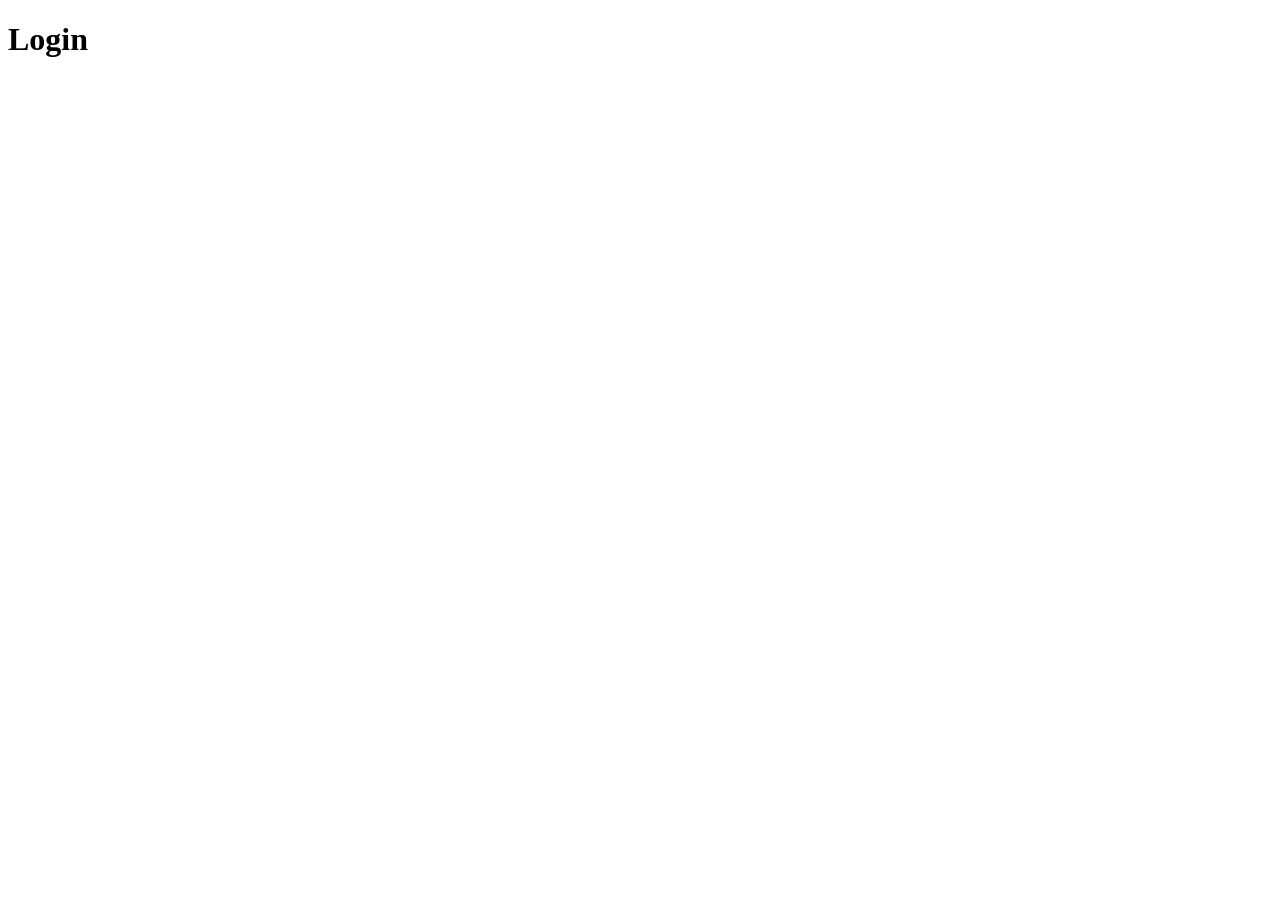
==== login.html @ cd406e36 "formulário para cadastro" ====
<!DOCTYPE html>
<html lang="en">
<head>
  <meta charset="UTF-8">
  <meta name="viewport" content="width=device-width, initial-scale=1.0">
  <title>Document</title>
</head>
<body>
  <main>
    <h1>Login</h1>
  </main>
</body>
</html>
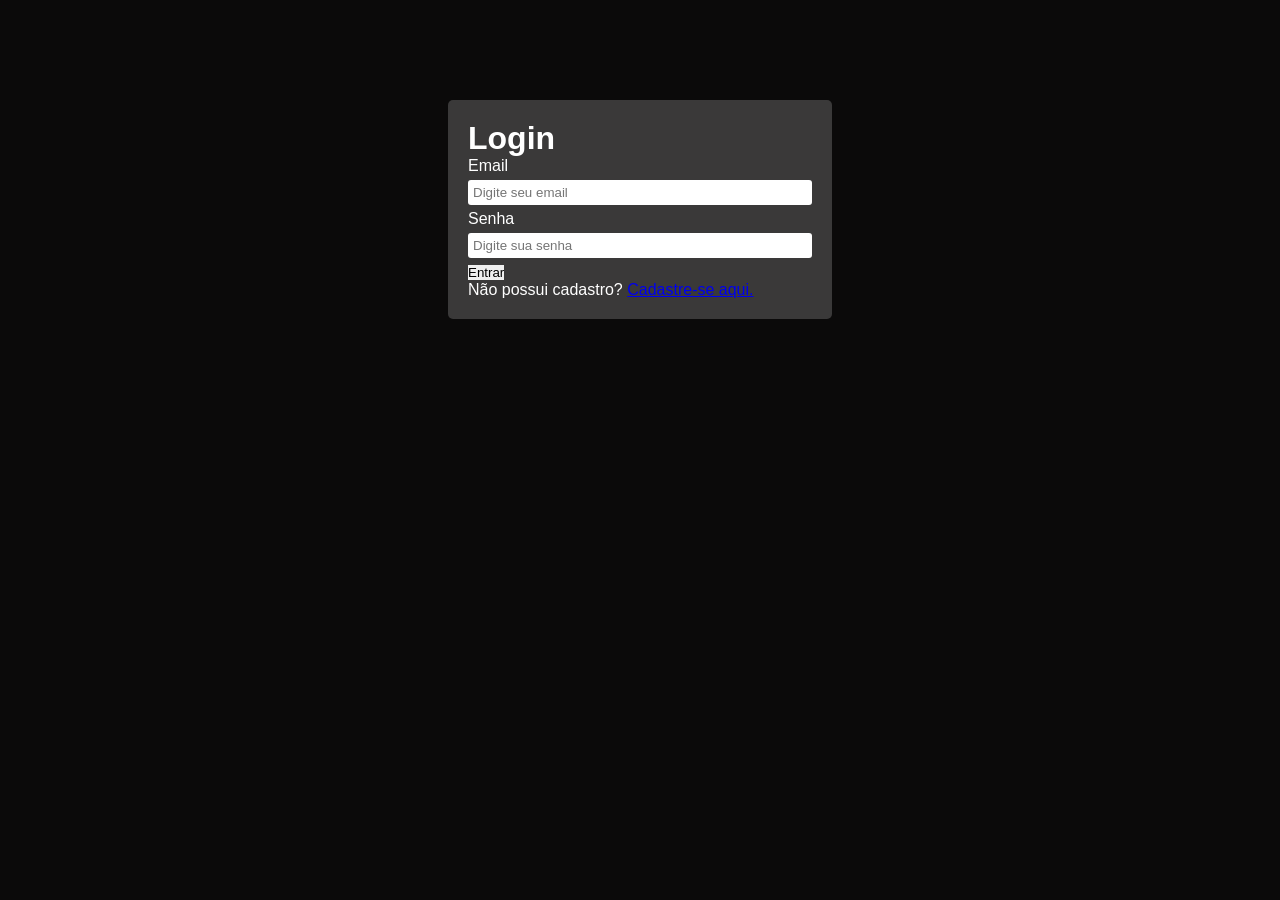
==== commit 36219fbb: "intro css" ====
--- a/login.html
+++ b/login.html
@@ -1,13 +1,35 @@
 <!DOCTYPE html>
-<html lang="en">
+<html lang="pt-br">
 <head>
   <meta charset="UTF-8">
   <meta name="viewport" content="width=device-width, initial-scale=1.0">
-  <title>Document</title>
+  <title>Aula Formulário HTML</title>
+  <!-- CSS interno -->
+  <!-- <style>
+    body {
+      background-color: crimson;
+    }
+  </style> -->
+  <link rel="stylesheet" href="/styles/index.css">
 </head>
 <body>
   <main>
+    <!-- CSS inline -->
+    <!-- <h1 style="color: cornflowerblue; font-size: 16px; font-Arial">Login</h1> -->
     <h1>Login</h1>
+  <form class="form-login">
+    <div>
+      <label class="block" for="email">Email</label>
+      <input type="email" name="email" id="email" placeholder="Digite seu email" required>
+    </div>
+    <div>
+      <label class="block" for="senha">Senha</label>
+      <input type="password" name="senha" id="senha" placeholder="Digite sua senha" required>
+    </div>
+    <button type="submit">Entrar</button>
+  </form>
+  <p>Não possui cadastro? <a href="index.html">Cadastre-se aqui.</a></p>
   </main>
 </body>
-</html>+</html>
+
--- a/styles/index.css
+++ b/styles/index.css
@@ -0,0 +1,38 @@
+/* CSS externo */
+/* reset css */
+* {
+  padding: 0;
+  margin: 0;
+  outline: 0;
+  border: 0;
+  font-family: Arial, Helvetica, sans-serif;
+  box-sizing: border-box;
+}
+
+body {
+  background-color: #0b0a0a;
+  color: #fff;
+}
+
+main {
+  background-color: #3b3a3afd;
+  width: 30%;
+  margin: 100px auto 0;
+  padding: 20px;
+  border-radius: 5px;
+}
+
+.form-login input, .form-cadastro input, textarea, select {
+  width: 100%;
+  margin: 5px 0;
+  padding: 5px;
+  border-radius: 3px;
+}
+
+input[type="radio"], input[type="checkbox"] {
+  width: min-content;
+}
+
+.block {
+  display: block;
+}
